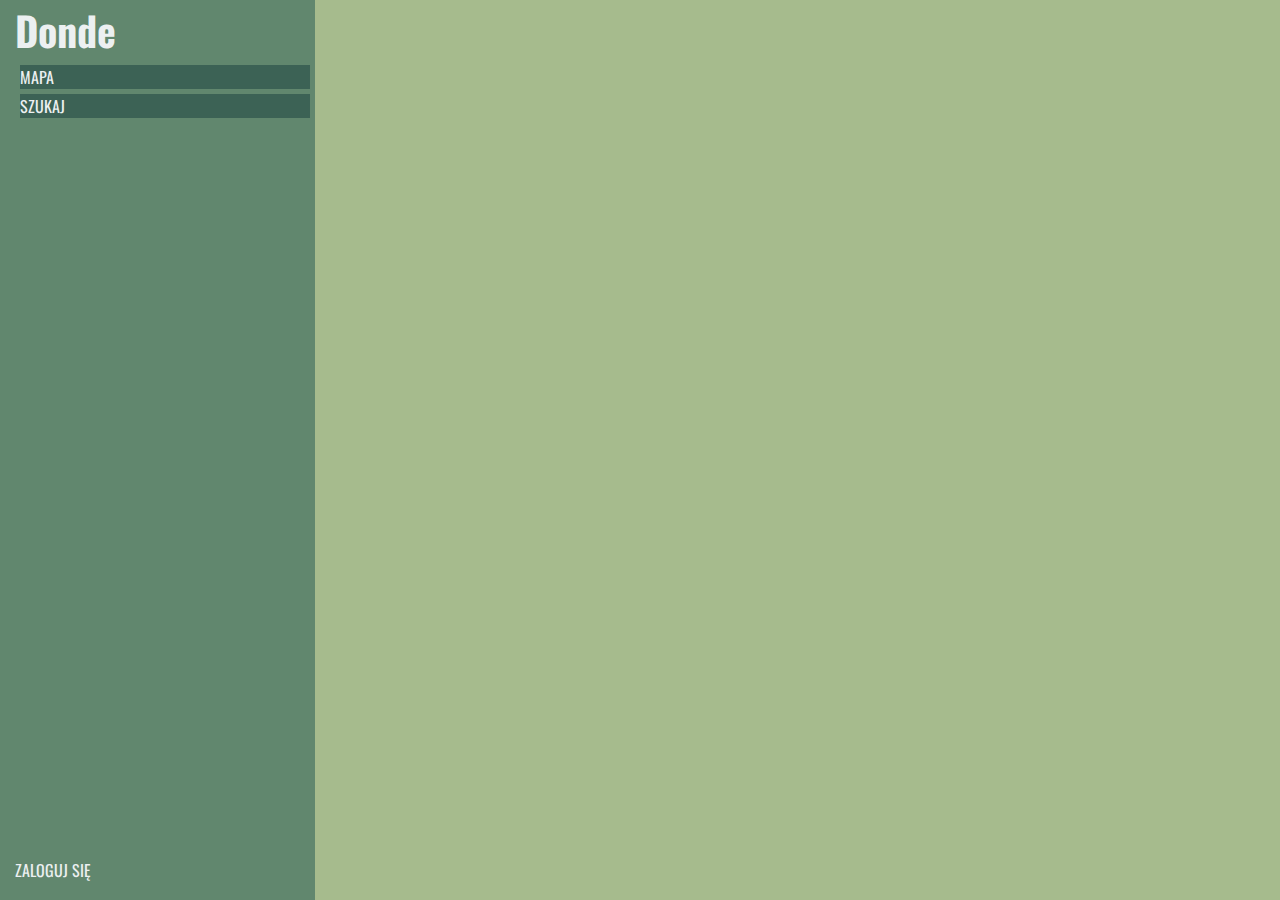
==== index.html @ 210605d7 "Rename main.html to index.html" ====
<!DOCTYPE html>
<html lang="en">
<head>
    <meta charset="UTF-8">
    <meta http-equiv="X-UA-Compatible" content="IE=edge">
    <meta name="viewport" content="width=device-width, initial-scale=1.0">
    <link rel="stylesheet" href="donde.css">
    <link rel="stylesheet" href="main.css">
    <link rel="preconnect" href="https://fonts.googleapis.com">
    <link rel="preconnect" href="https://fonts.gstatic.com" crossorigin>
    <link href="https://fonts.googleapis.com/css2?family=Oswald:wght@500&display=swap" rel="stylesheet">
    <title>Document</title>
</head>
<body>
    <div class="strona">
        <div class="nav">
        <div class="naglowek">
            <a class="logo" href="donde.html">Donde</a><a class="logo2"></a>
        </div>
        
         <div class="box"><a href="mapa.html">MAPA</a></div>
         <div class="box"><a href="szukaj.html">SZUKAJ</a></div>
         <div class="log"><a href="admin.html">ZALOGUJ SIĘ</a></div>
        </div>
        <div class="content">

        </div>
    </div>
</body>
</html>
---- donde.css ----
/* overflow-y: scroll; */
---- main.css ----
:root{
    --primary:#61876E;
    --primary-light: #A6BB8D;
    --accent: #EAE7B1;
    --primary-dark: #3C6255;
    --error: #FF7B54;
    --font: #ecf0f1;
}
body{
    background-color: var(--primary);
    font-family: 'Oswald', sans-serif;
    color: var(--font);
    padding:0px;
    margin: 0px;
    min-height: 100vh;

    overflow-x: hidden;
}
.strona{
    min-height: 100vh;
    display:flex;
    /* flex-direction: column; */
}
.box{
    background-color: var(--primary-dark);
    margin: 5px;
    transition: all 0.3s linear;
}
.box:hover{
    font-size: 150%;
}
.nav{
    min-width: 300px;
    width: 300px;
    padding-left: 15px;
    height: 100%;
}
.log{
    position: absolute;
    bottom: 2%;
}
.log:hover{
    color:var(--error);
}
.naglowek{
    padding-left: -5px;
}
.content{
    background-color: var(--primary-light);
    /* overflow-y: scroll; */ 
    padding: 10px;
    width: 100%;
}
a{
    text-decoration: none;
    color: var(--font);
}
.logo{
    font-size: 40px;
    font-weight: bolder;
}
.logo2{
    font-size: 25px;
    font-weight: bold;
}
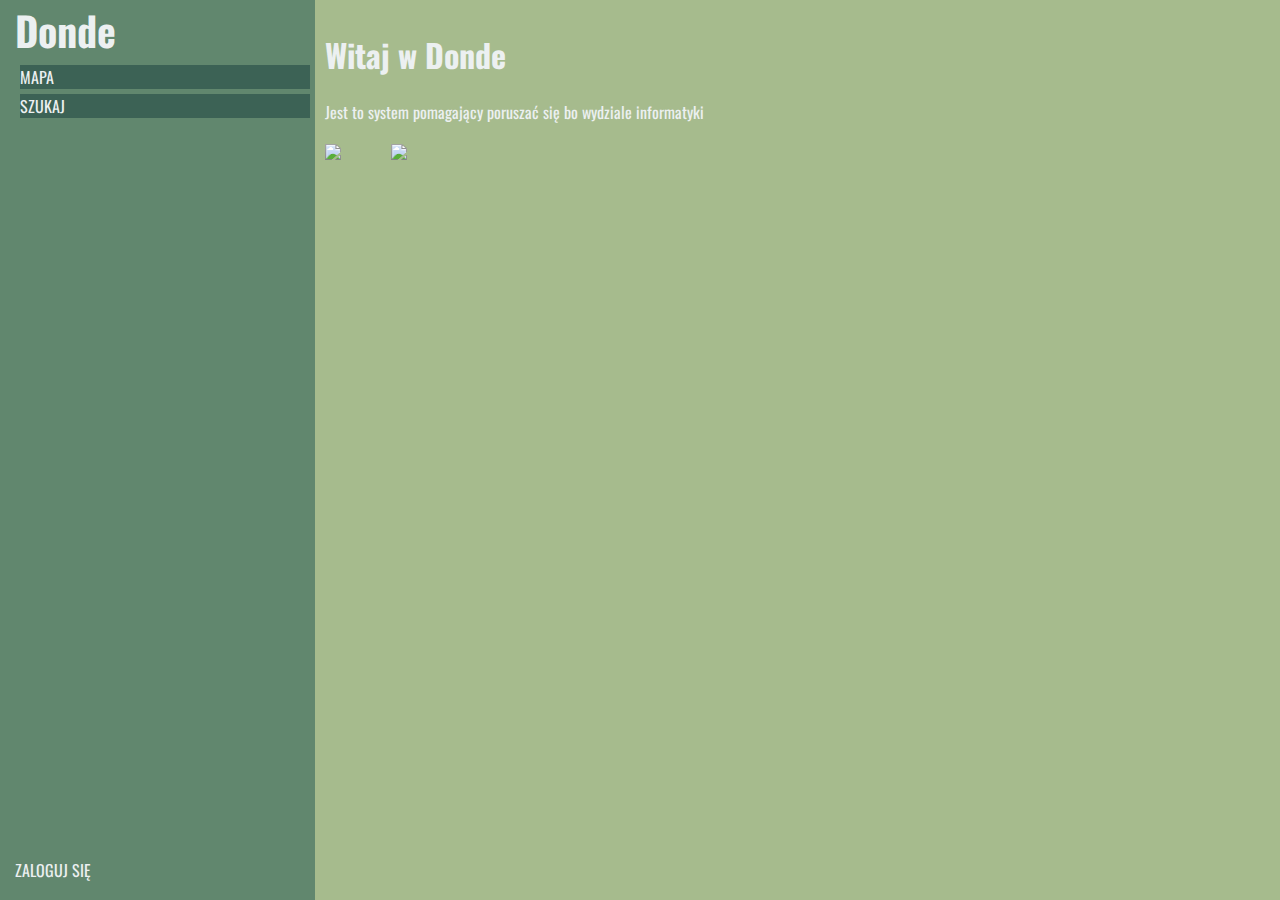
==== commit 9ecf7d05: "Add files via upload" ====
--- a/index.html
+++ b/index.html
@@ -15,16 +15,21 @@
     <div class="strona">
         <div class="nav">
         <div class="naglowek">
-            <a class="logo" href="donde.html">Donde</a><a class="logo2"></a>
+            <a class="logo" href="index.html">Donde</a><a class="logo2"></a>
         </div>
         
-         <div class="box"><a href="mapa.html">MAPA</a></div>
-         <div class="box"><a href="szukaj.html">SZUKAJ</a></div>
-         <div class="log"><a href="admin.html">ZALOGUJ SIĘ</a></div>
+        <a href="mapa.html"><div class="box">MAPA</div></a>
+        <a href="szukaj.html"><div class="box">SZUKAJ</div></a>
+        <a href="mapa.html"><div class="log">ZALOGUJ SIĘ</div></a>
         </div>
         <div class="content">
-
+            <h1>Witaj w Donde</h1>
+            <a>Jest to system pomagający poruszać się bo wydziale informatyki </a>
+            <div class="galery">
+                <img src="zdjęcia/in1.jpg" class="img">
+                <img src="zdjęcia/in2.jpg" class="img">
+            </div>
         </div>
     </div>
 </body>
-</html>
+</html>--- a/donde.css
+++ b/donde.css
@@ -1 +1,10 @@
-/* overflow-y: scroll; */ 
+.img{
+    height:400px;
+    gap:20px;
+}
+.galery{
+    display: flex;
+    flex-direction: row;
+    gap: 50px;
+    margin-top: 20px;;
+}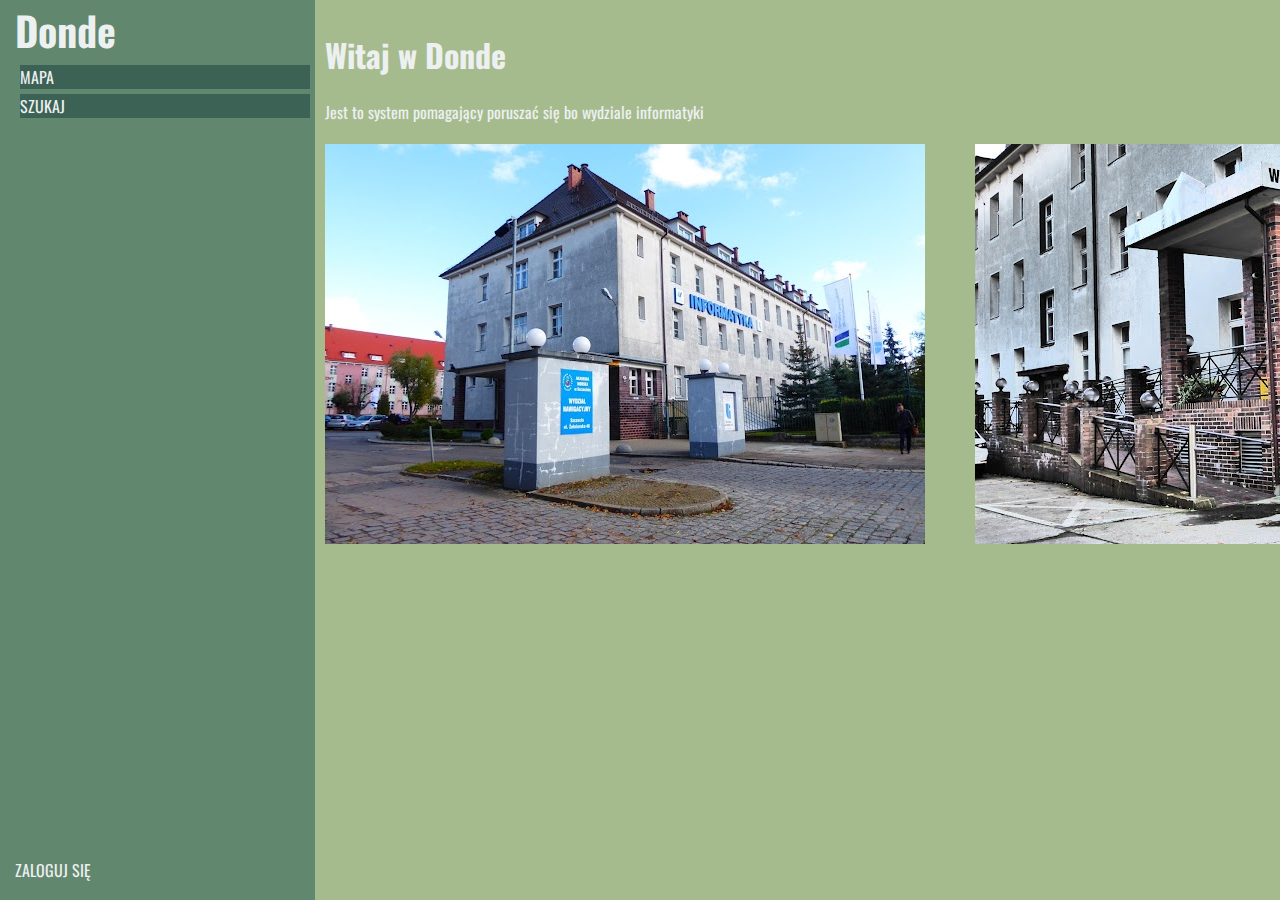
==== commit b4c45355: "Update index.html" ====
--- a/index.html
+++ b/index.html
@@ -26,10 +26,10 @@
             <h1>Witaj w Donde</h1>
             <a>Jest to system pomagający poruszać się bo wydziale informatyki </a>
             <div class="galery">
-                <img src="zdjęcia/in1.jpg" class="img">
-                <img src="zdjęcia/in2.jpg" class="img">
+                <img src="zdjecia/in1.JPG" class="img">
+                <img src="zdjecia/in2.JPG" class="img">
             </div>
         </div>
     </div>
 </body>
-</html>+</html>
